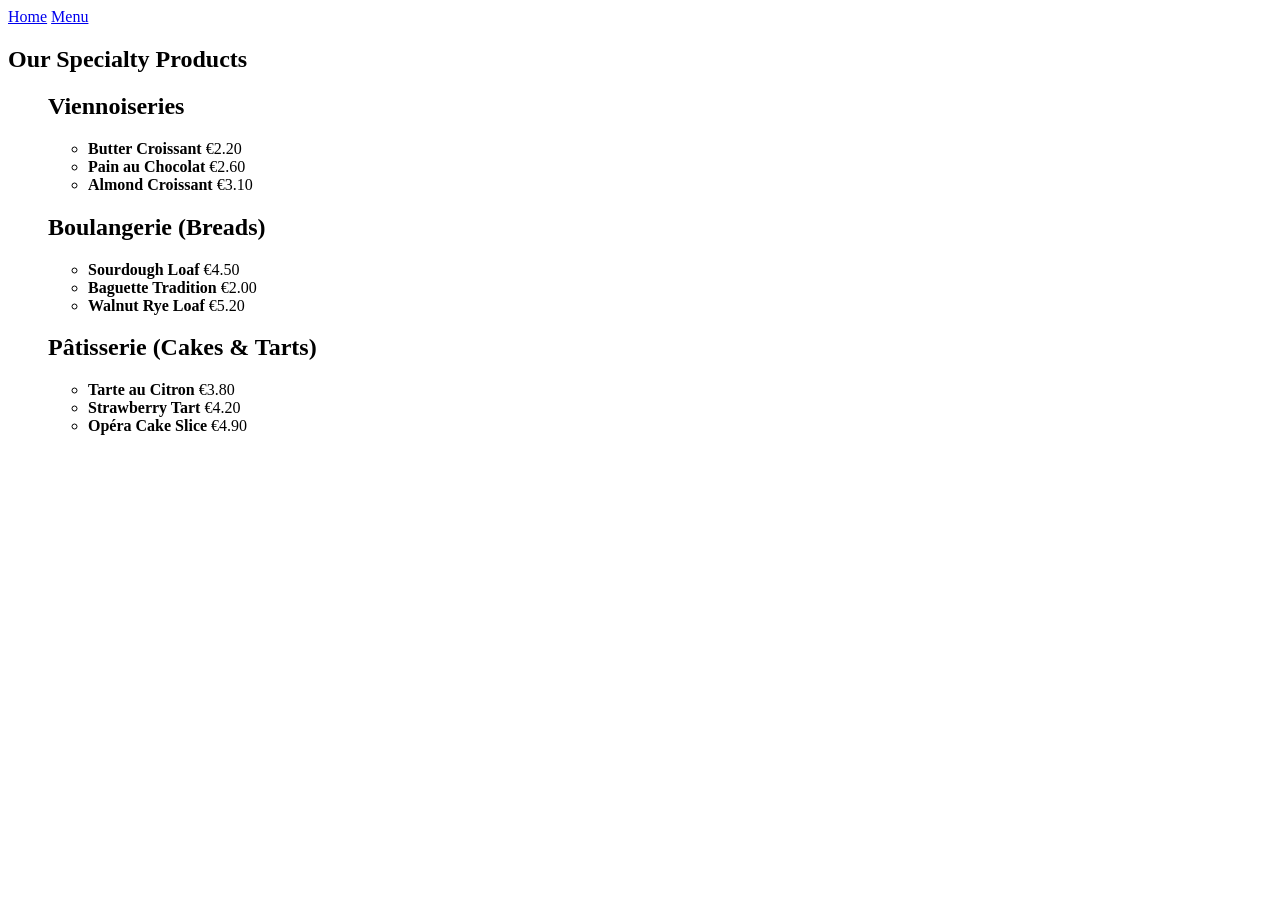
==== menu.html @ 5fd80e17 "Built the extended Menupage" ====
<!doctype html>
<html lang="en">
  <head>
    <meta charset="UTF-8" />
    <meta name="viewport" content="width=device-width, initial-scale=1.0" />
    <title>Menu</title>
  </head>
  <body>
    <header>
      <nav>
        <a href="./index.html">Home</a>
        <a href="./menu.html">Menu</a>
      </nav>
    </header>

    <main>
      <section>
        <h1>Our Specialty Products</h1>
      </section>
      <section>
        <ul>
          <h2>Viennoiseries</h2>
          <ul>
            <li><strong>Butter Croissant</strong> <span>€2.20</span></li>
            <li><strong>Pain au Chocolat</strong> <span>€2.60</span></li>
            <li><strong>Almond Croissant</strong> <span>€3.10</span></li>
          </ul>
        </ul>
      </section>
      <section>
        <ul>
          <h2>Boulangerie (Breads)</h2>
          <ul>
            <li><strong>Sourdough Loaf</strong> <span>€4.50</span></li>
            <li><strong>Baguette Tradition</strong> <span>€2.00</span></li>
            <li><strong>Walnut Rye Loaf</strong> <span>€5.20</span></li>
          </ul>
        </ul>
      </section>
      <section>
        <ul>
          <h2>Pâtisserie (Cakes & Tarts)</h2>
          <ul>
            <li><strong>Tarte au Citron</strong> <span>€3.80</span></li>
            <li><strong>Strawberry Tart</strong> <span>€4.20</span></li>
            <li><strong>Opéra Cake Slice</strong> <span>€4.90</span></li>
          </ul>
        </ul>
      </section>
    </main>

    <footer></footer>
  </body>
</html>
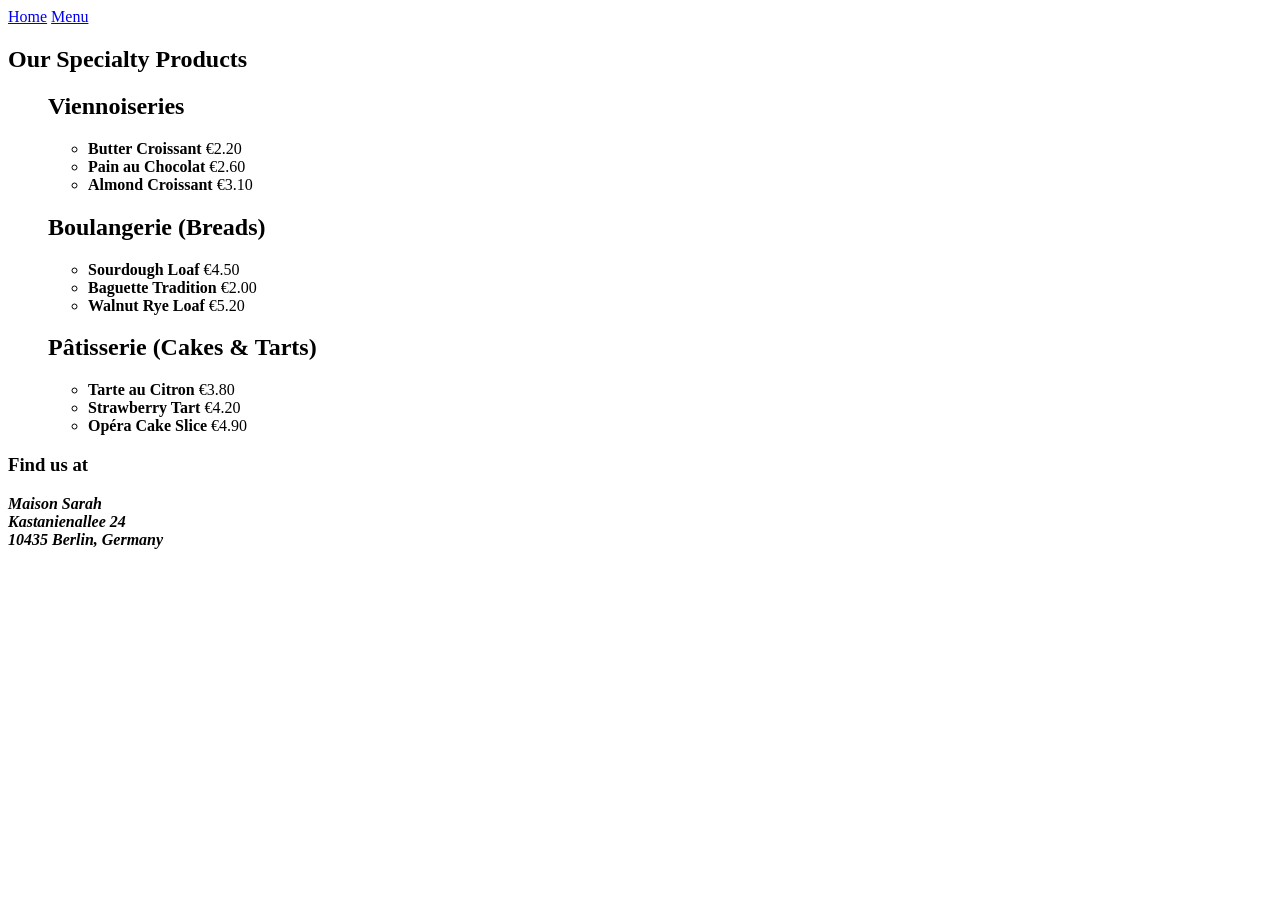
==== commit cdfd4cab: "Added the footer to Menu" ====
--- a/menu.html
+++ b/menu.html
@@ -49,6 +49,15 @@
       </section>
     </main>
 
-    <footer></footer>
+    <footer>
+      <h3>Find us at</h3>
+      <address>
+        <strong>
+          Maison Sarah<br />
+          Kastanienallee 24<br />
+          10435 Berlin, Germany
+        </strong>
+      </address>
+    </footer>
   </body>
 </html>
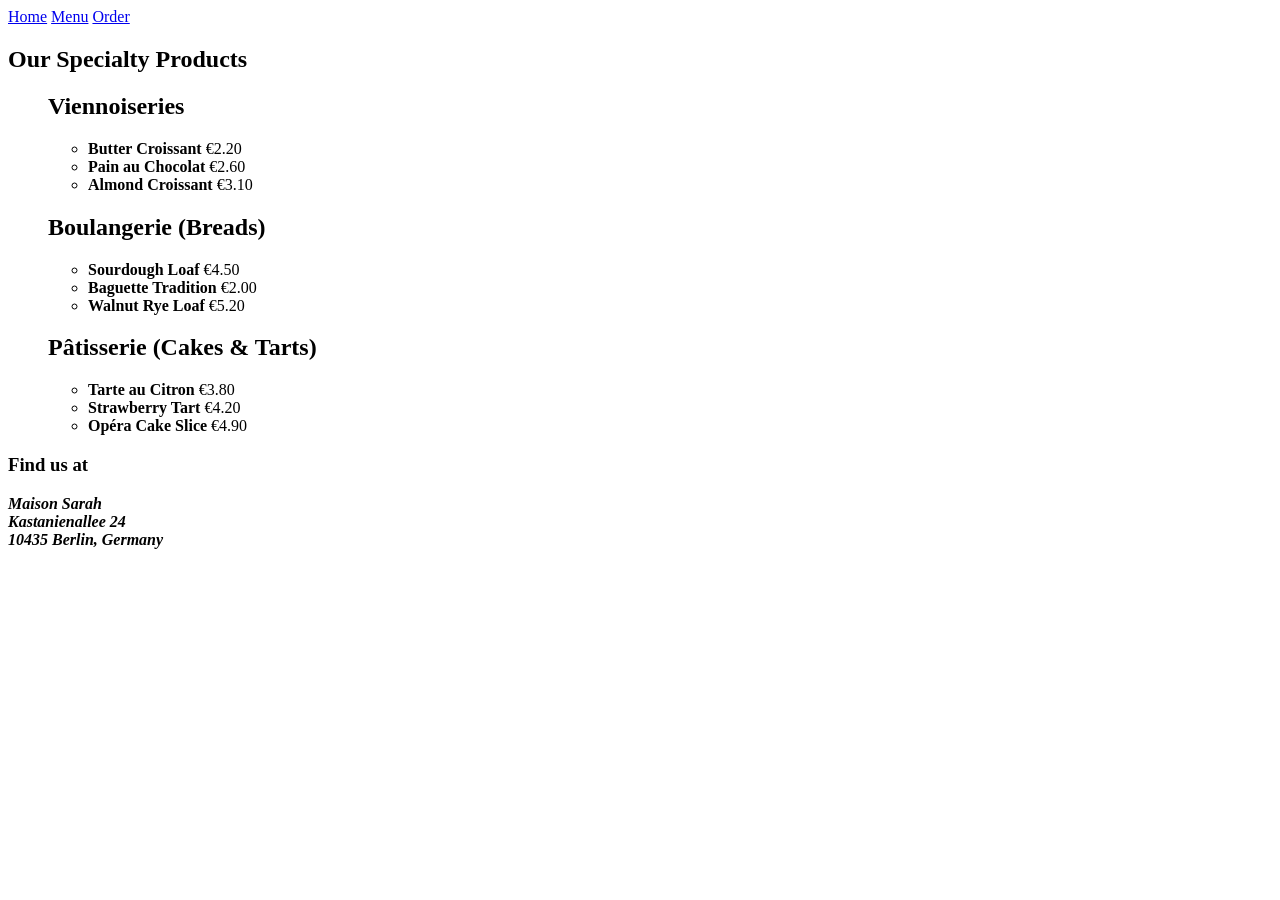
==== commit 1cecde2e: "Created the Order page and updated the Nav across pages" ====
--- a/menu.html
+++ b/menu.html
@@ -10,6 +10,7 @@
       <nav>
         <a href="./index.html">Home</a>
         <a href="./menu.html">Menu</a>
+        <a href="./order.html">Order</a>
       </nav>
     </header>
 
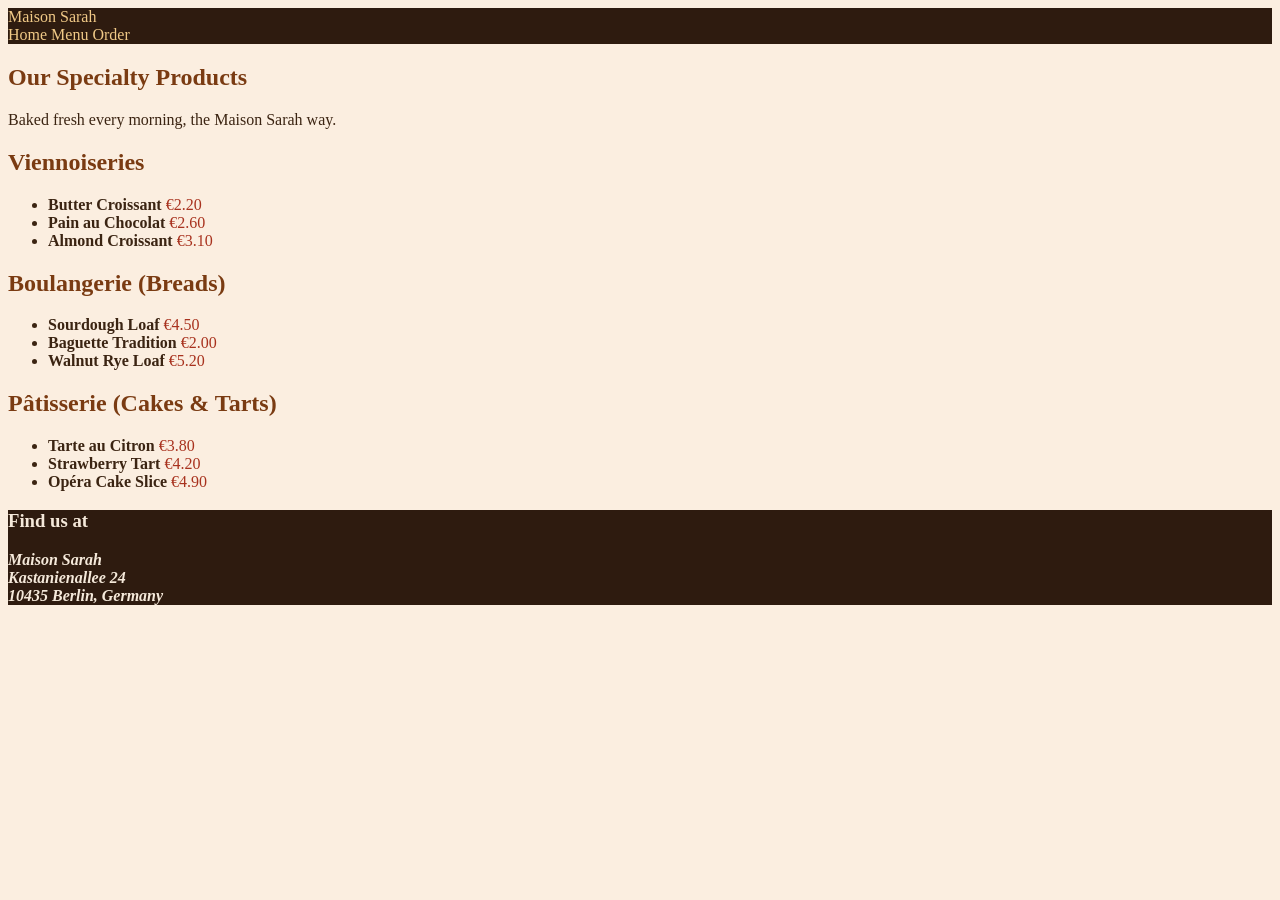
==== commit c309fba7: "Add base stylesheet with palette and nav styling" ====
--- a/menu.html
+++ b/menu.html
@@ -4,9 +4,11 @@
     <meta charset="UTF-8" />
     <meta name="viewport" content="width=device-width, initial-scale=1.0" />
     <title>Menu</title>
+    <link rel="stylesheet" href="styles.css" />
   </head>
   <body>
     <header>
+      <span class="brand">Maison Sarah</span>
       <nav>
         <a href="./index.html">Home</a>
         <a href="./menu.html">Menu</a>
@@ -17,35 +19,48 @@
     <main>
       <section>
         <h1>Our Specialty Products</h1>
+        <p class="tagline">Baked fresh every morning, the Maison Sarah way.</p>
       </section>
       <section>
+        <h2>Viennoiseries</h2>
         <ul>
-          <h2>Viennoiseries</h2>
-          <ul>
-            <li><strong>Butter Croissant</strong> <span>€2.20</span></li>
-            <li><strong>Pain au Chocolat</strong> <span>€2.60</span></li>
-            <li><strong>Almond Croissant</strong> <span>€3.10</span></li>
-          </ul>
+          <li>
+            <strong>Butter Croissant</strong> <span class="price">€2.20</span>
+          </li>
+          <li>
+            <strong>Pain au Chocolat</strong> <span class="price">€2.60</span>
+          </li>
+          <li>
+            <strong>Almond Croissant</strong> <span class="price">€3.10</span>
+          </li>
         </ul>
       </section>
       <section>
+        <h2>Boulangerie (Breads)</h2>
         <ul>
-          <h2>Boulangerie (Breads)</h2>
-          <ul>
-            <li><strong>Sourdough Loaf</strong> <span>€4.50</span></li>
-            <li><strong>Baguette Tradition</strong> <span>€2.00</span></li>
-            <li><strong>Walnut Rye Loaf</strong> <span>€5.20</span></li>
-          </ul>
+          <li>
+            <strong>Sourdough Loaf</strong> <span class="price">€4.50</span>
+          </li>
+          <li>
+            <strong>Baguette Tradition</strong> <span class="price">€2.00</span>
+          </li>
+          <li>
+            <strong>Walnut Rye Loaf</strong> <span class="price">€5.20</span>
+          </li>
         </ul>
       </section>
       <section>
+        <h2>Pâtisserie (Cakes & Tarts)</h2>
         <ul>
-          <h2>Pâtisserie (Cakes & Tarts)</h2>
-          <ul>
-            <li><strong>Tarte au Citron</strong> <span>€3.80</span></li>
-            <li><strong>Strawberry Tart</strong> <span>€4.20</span></li>
-            <li><strong>Opéra Cake Slice</strong> <span>€4.90</span></li>
-          </ul>
+          <li>
+            <strong>Tarte au Citron</strong> <span class="price">€3.80</span>
+          </li>
+          <li>
+            <strong>Strawberry Tart</strong> <span class="price">€4.20</span>
+          </li>
+          <li>
+            <strong>Opéra Cake Slice</strong> <span class="price">€4.90</span>
+          </li>
         </ul>
       </section>
     </main>
--- a/styles.css
+++ b/styles.css
@@ -0,0 +1,36 @@
+body {
+  background-color: #fbeee0;
+  color: #3b2412;
+}
+
+header,
+footer {
+  background-color: #2e1b0f;
+  color: #f5e9da;
+}
+
+nav a {
+  text-decoration: none;
+  color: #f0c987;
+}
+
+h1,
+h2 {
+  color: #7a3b12;
+}
+
+.brand {
+  color: #f0c987;
+}
+
+.tagline {
+  color: #3b2412;
+}
+
+.price {
+  color: #a8321e;
+}
+
+.indexfooter {
+  color: #f0c987;
+}
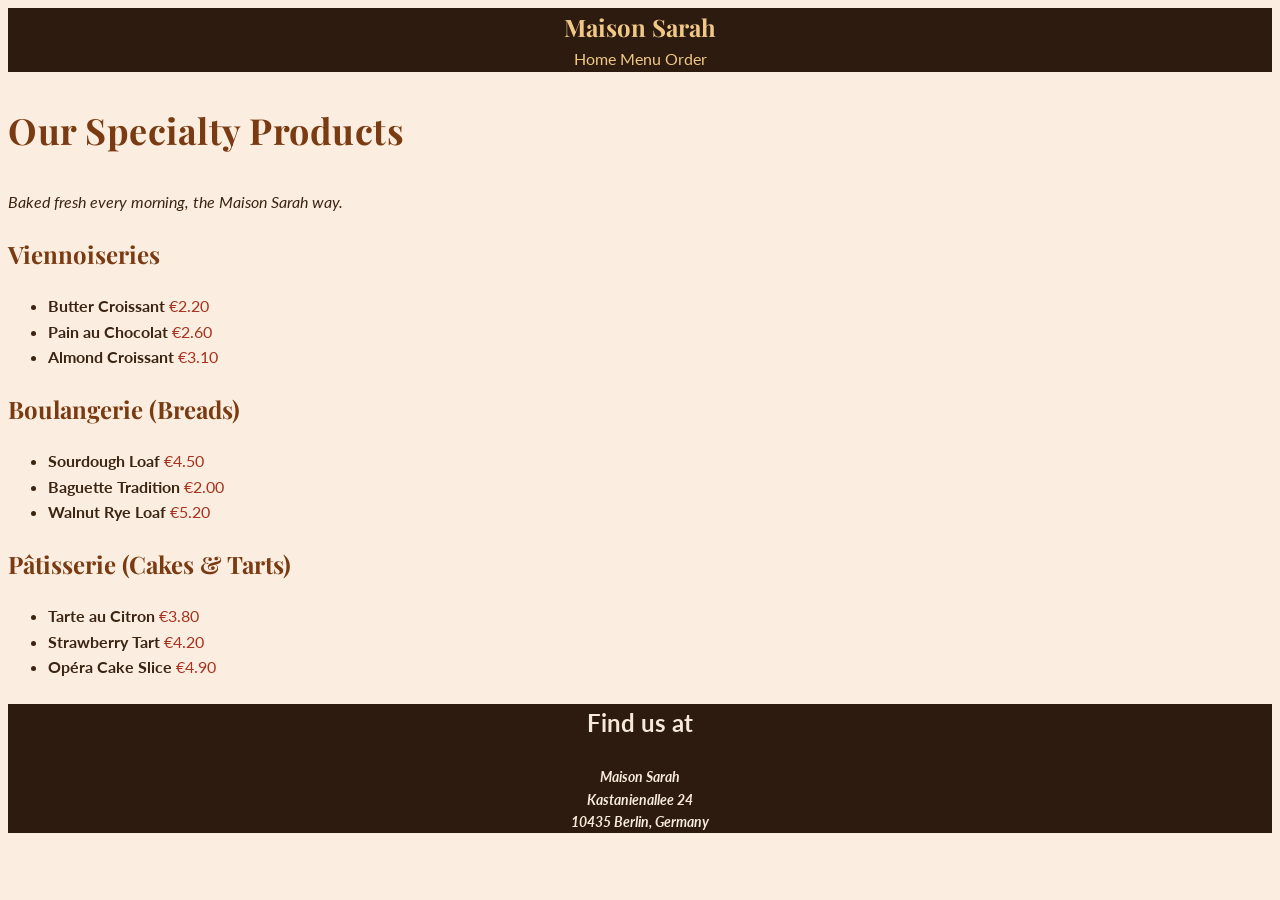
==== commit 86374ff5: "Added type system with Playfair Display and Lato on a rem scale, fixed footer heading markup/consist" ====
--- a/menu.html
+++ b/menu.html
@@ -4,6 +4,12 @@
     <meta charset="UTF-8" />
     <meta name="viewport" content="width=device-width, initial-scale=1.0" />
     <title>Menu</title>
+    <link rel="preconnect" href="https://fonts.googleapis.com" />
+    <link rel="preconnect" href="https://fonts.gstatic.com" crossorigin />
+    <link
+      href="https://fonts.googleapis.com/css2?family=Lato:wght@400;700&family=Playfair+Display:wght@600;700&display=swap"
+      rel="stylesheet"
+    />
     <link rel="stylesheet" href="styles.css" />
   </head>
   <body>
--- a/styles.css
+++ b/styles.css
@@ -1,10 +1,29 @@
+html {
+  font-size: 62.5%;
+}
+
 body {
   background-color: #fbeee0;
   color: #3b2412;
+  font-family: "Lato", sans-serif;
+  font-size: 1.6rem;
+  line-height: 1.6;
+}
+
+h1 {
+  font-family: "Playfair Display", serif;
+  font-size: 3.6rem;
+  letter-spacing: 0.05rem;
+}
+
+h2 {
+  font-family: "Playfair Display", serif;
+  font-size: 2.4rem;
 }
 
 header,
 footer {
+  text-align: center;
   background-color: #2e1b0f;
   color: #f5e9da;
 }
@@ -20,10 +39,14 @@
 }
 
 .brand {
+  font-family: "Playfair Display", serif;
+  font-size: 2.4rem;
+  font-weight: 700;
   color: #f0c987;
 }
 
 .tagline {
+  font-style: italic;
   color: #3b2412;
 }
 
@@ -31,6 +54,13 @@
   color: #a8321e;
 }
 
-.indexfooter {
-  color: #f0c987;
+footer h2,
+footer h3 {
+  font-family: "Lato", sans-serif;
+  font-size: 2.4rem;
+  color: #f5e9da;
 }
+
+footer {
+  font-size: 1.4rem;
+}
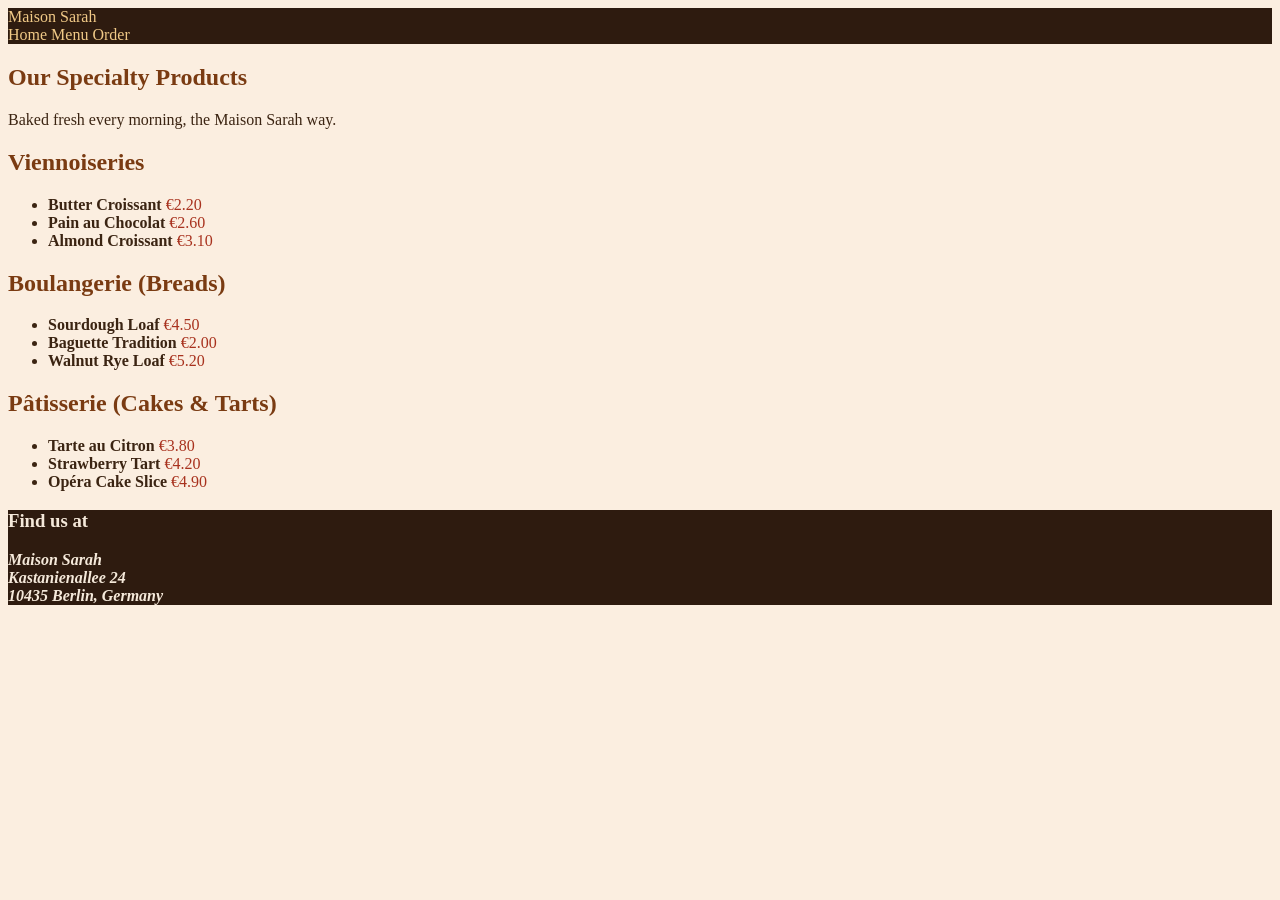
==== commit d0ee3f2b: "Merge pull request #4 from an-bass/exercise-04-base-styles Add base stylesheet with palette and nav " ====
--- a/menu.html
+++ b/menu.html
@@ -4,12 +4,6 @@
     <meta charset="UTF-8" />
     <meta name="viewport" content="width=device-width, initial-scale=1.0" />
     <title>Menu</title>
-    <link rel="preconnect" href="https://fonts.googleapis.com" />
-    <link rel="preconnect" href="https://fonts.gstatic.com" crossorigin />
-    <link
-      href="https://fonts.googleapis.com/css2?family=Lato:wght@400;700&family=Playfair+Display:wght@600;700&display=swap"
-      rel="stylesheet"
-    />
     <link rel="stylesheet" href="styles.css" />
   </head>
   <body>
--- a/styles.css
+++ b/styles.css
@@ -1,29 +1,10 @@
-html {
-  font-size: 62.5%;
-}
-
 body {
   background-color: #fbeee0;
   color: #3b2412;
-  font-family: "Lato", sans-serif;
-  font-size: 1.6rem;
-  line-height: 1.6;
-}
-
-h1 {
-  font-family: "Playfair Display", serif;
-  font-size: 3.6rem;
-  letter-spacing: 0.05rem;
-}
-
-h2 {
-  font-family: "Playfair Display", serif;
-  font-size: 2.4rem;
 }
 
 header,
 footer {
-  text-align: center;
   background-color: #2e1b0f;
   color: #f5e9da;
 }
@@ -39,14 +20,10 @@
 }
 
 .brand {
-  font-family: "Playfair Display", serif;
-  font-size: 2.4rem;
-  font-weight: 700;
   color: #f0c987;
 }
 
 .tagline {
-  font-style: italic;
   color: #3b2412;
 }
 
@@ -54,13 +31,6 @@
   color: #a8321e;
 }
 
-footer h2,
-footer h3 {
-  font-family: "Lato", sans-serif;
-  font-size: 2.4rem;
-  color: #f5e9da;
+.indexfooter {
+  color: #f0c987;
 }
-
-footer {
-  font-size: 1.4rem;
-}
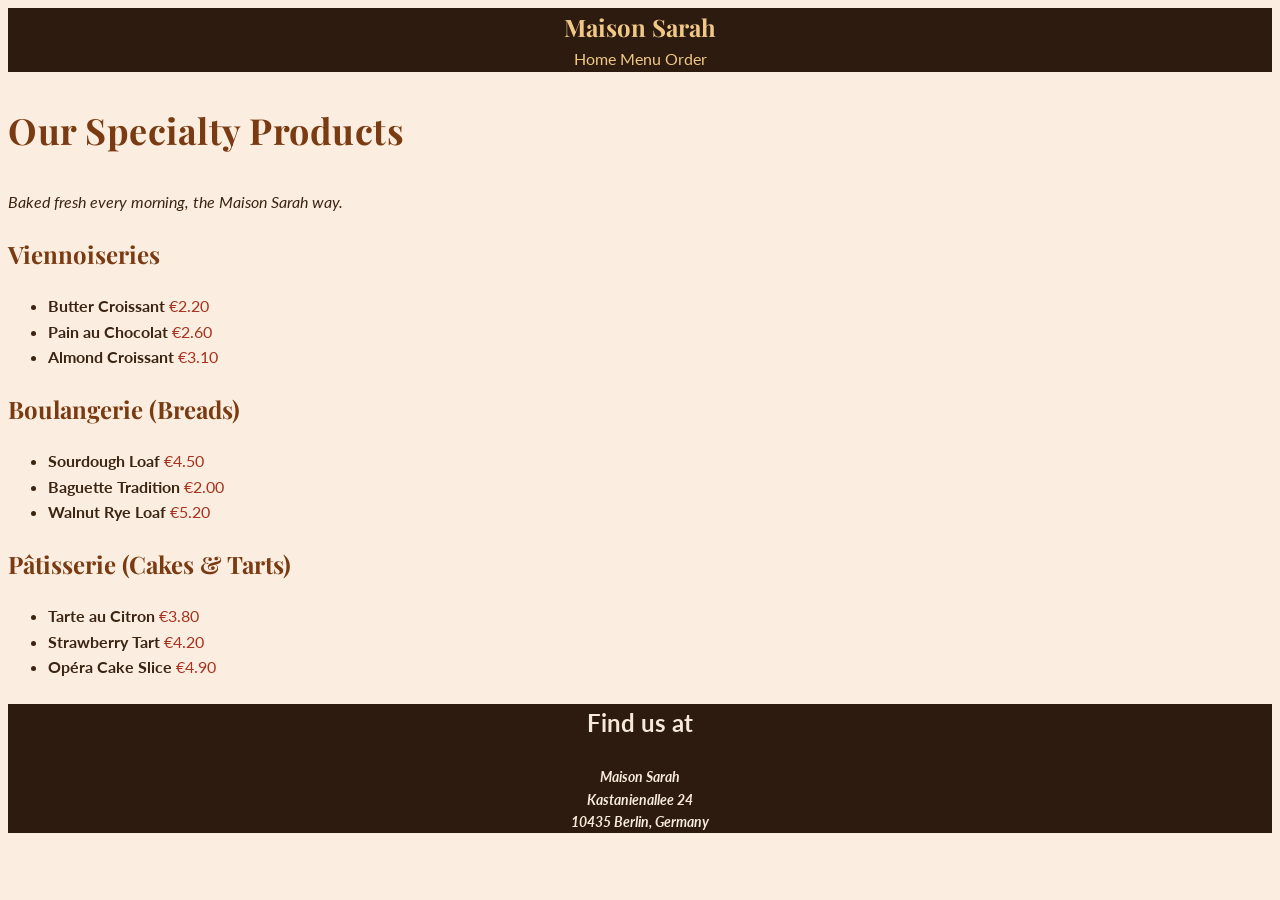
==== commit 013946d9: "Merge pull request #5 from an-bass/exercise-05-typography Added type system with Playfair Display an" ====
--- a/menu.html
+++ b/menu.html
@@ -4,6 +4,12 @@
     <meta charset="UTF-8" />
     <meta name="viewport" content="width=device-width, initial-scale=1.0" />
     <title>Menu</title>
+    <link rel="preconnect" href="https://fonts.googleapis.com" />
+    <link rel="preconnect" href="https://fonts.gstatic.com" crossorigin />
+    <link
+      href="https://fonts.googleapis.com/css2?family=Lato:wght@400;700&family=Playfair+Display:wght@600;700&display=swap"
+      rel="stylesheet"
+    />
     <link rel="stylesheet" href="styles.css" />
   </head>
   <body>
--- a/styles.css
+++ b/styles.css
@@ -1,10 +1,29 @@
+html {
+  font-size: 62.5%;
+}
+
 body {
   background-color: #fbeee0;
   color: #3b2412;
+  font-family: "Lato", sans-serif;
+  font-size: 1.6rem;
+  line-height: 1.6;
+}
+
+h1 {
+  font-family: "Playfair Display", serif;
+  font-size: 3.6rem;
+  letter-spacing: 0.05rem;
+}
+
+h2 {
+  font-family: "Playfair Display", serif;
+  font-size: 2.4rem;
 }
 
 header,
 footer {
+  text-align: center;
   background-color: #2e1b0f;
   color: #f5e9da;
 }
@@ -20,10 +39,14 @@
 }
 
 .brand {
+  font-family: "Playfair Display", serif;
+  font-size: 2.4rem;
+  font-weight: 700;
   color: #f0c987;
 }
 
 .tagline {
+  font-style: italic;
   color: #3b2412;
 }
 
@@ -31,6 +54,13 @@
   color: #a8321e;
 }
 
-.indexfooter {
-  color: #f0c987;
+footer h2,
+footer h3 {
+  font-family: "Lato", sans-serif;
+  font-size: 2.4rem;
+  color: #f5e9da;
 }
+
+footer {
+  font-size: 1.4rem;
+}
